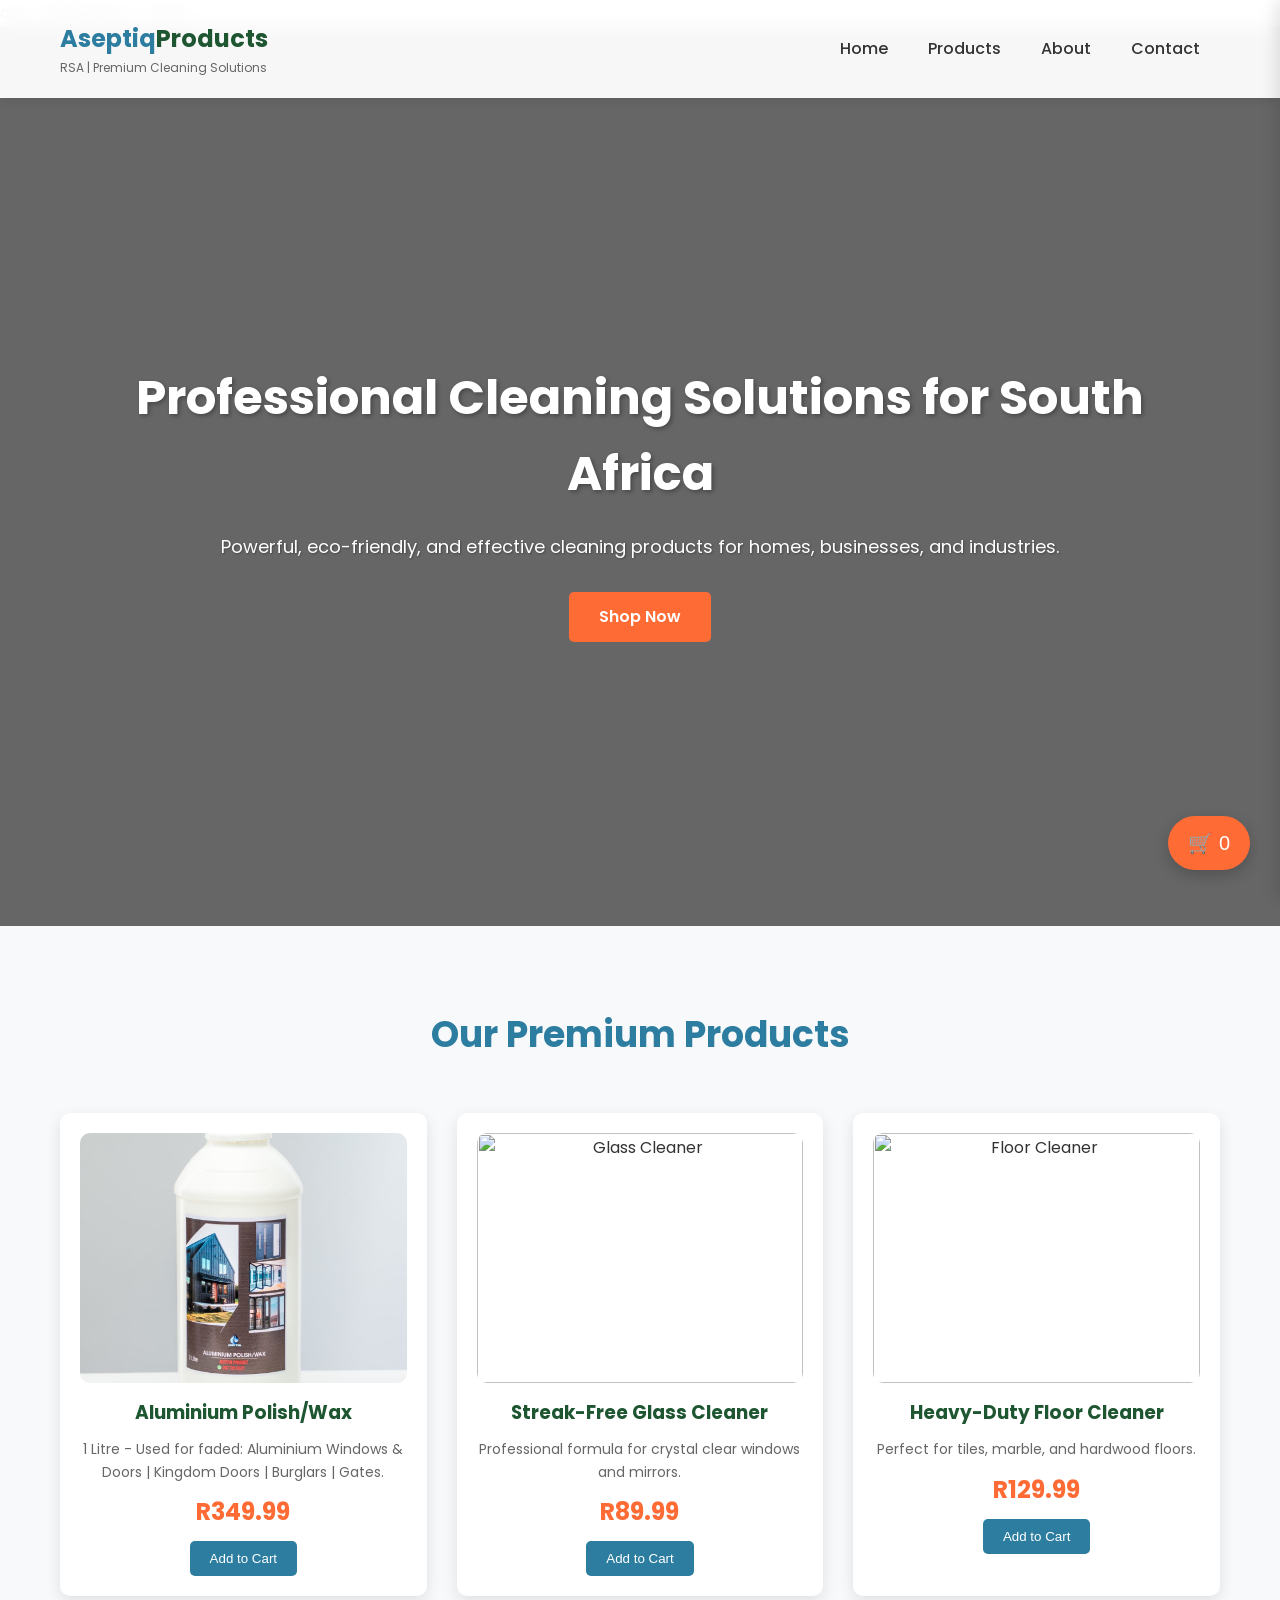
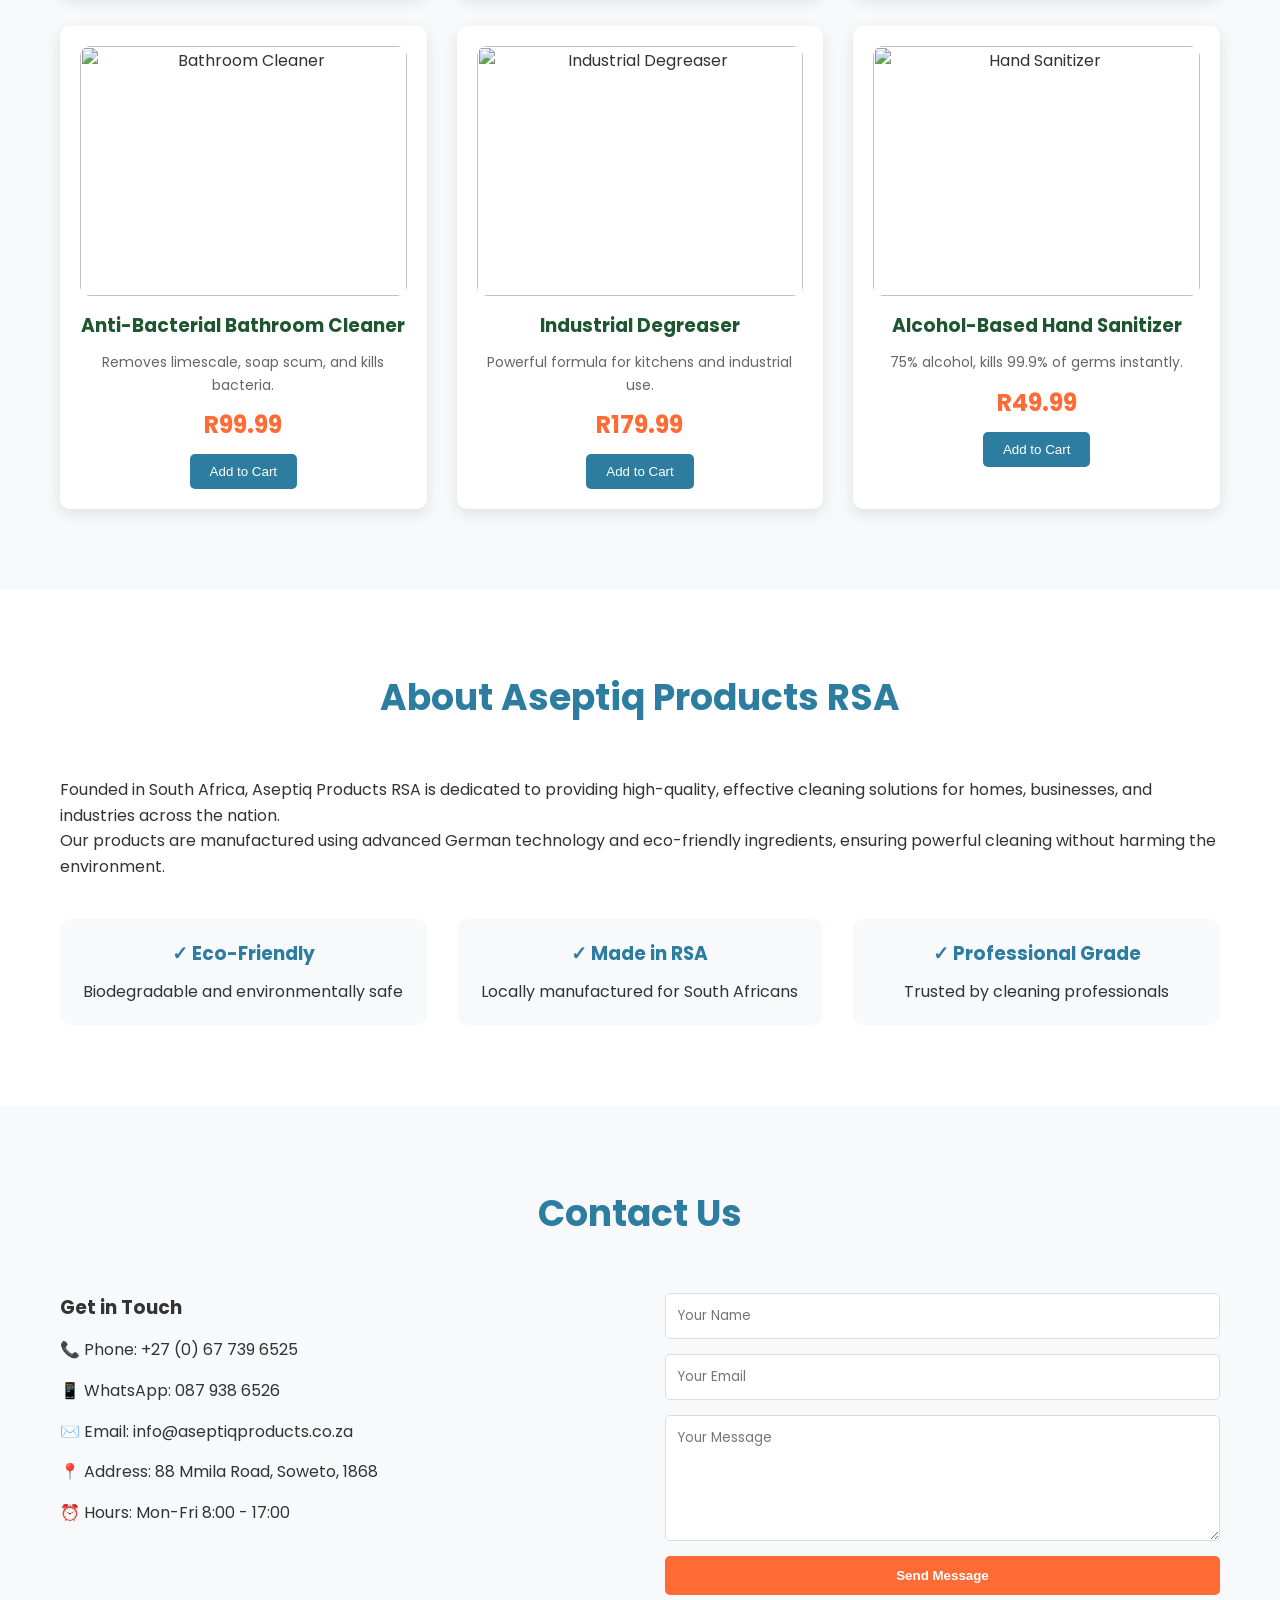
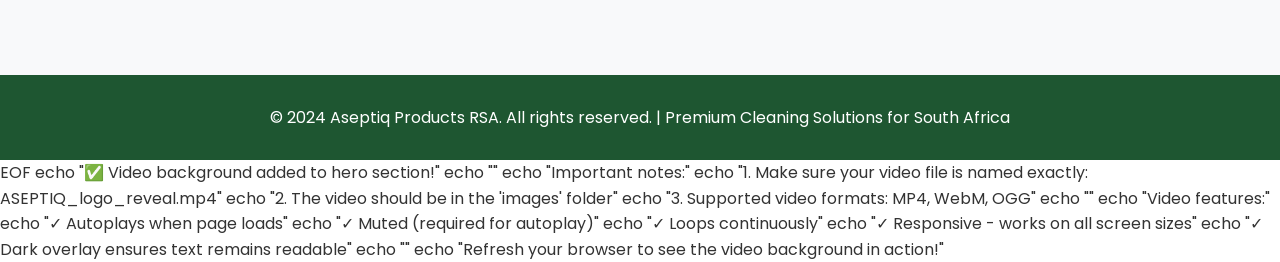
==== aseptiq-cleaning-products/index.html @ 5d4a0654 "Initial commit: Aseptiq Products RSA website with video background and shopping cart" ====
cat > index.html << 'EOF'
<!DOCTYPE html>
<html lang="en">
<head>
    <meta charset="UTF-8">
    <meta name="viewport" content="width=device-width, initial-scale=1.0">
    <title>Aseptiq Products RSA - Premium Cleaning Solutions</title>
    <link rel="stylesheet" href="css/style.css">
    <link href="https://fonts.googleapis.com/css2?family=Poppins:wght@300;400;500;600;700&display=swap" rel="stylesheet">
</head>
<body>
    <!-- Header -->
    <header>
        <div class="container">
            <div class="logo">
                <h1>Aseptiq<span>Products</span></h1>
                <p class="tagline">RSA | Premium Cleaning Solutions</p>
            </div>
            <nav>
                <ul>
                    <li><a href="#home">Home</a></li>
                    <li><a href="#products">Products</a></li>
                    <li><a href="#about">About</a></li>
                    <li><a href="#contact">Contact</a></li>
                </ul>
            </nav>
        </div>
    </header>

    <!-- Hero Section with Video Background -->
    <section id="home" class="hero">
        <video autoplay muted loop playsinline class="hero-video">
            <source src="images/ASEPTIQ_logo_reveal.mp4" type="video/mp4">
            Your browser does not support the video tag.
        </video>
        <div class="hero-overlay"></div>
        <div class="container">
            <div class="hero-content">
                <h2>Professional Cleaning Solutions for South Africa</h2>
                <p>Powerful, eco-friendly, and effective cleaning products for homes, businesses, and industries.</p>
                <a href="#products" class="btn-primary">Shop Now</a>
            </div>
        </div>
    </section>

    <!-- Products Section -->
    <section id="products" class="products">
        <div class="container">
            <h2 class="section-title">Our Premium Products</h2>
            <div class="product-grid">
                <div class="product-card">
                    <div class="product-image">
                        <img src="images/Alluminium_Polish.jpeg" alt="Aluminium Polish/Wax - 1 Litre">
                    </div>
                    <h3>Aluminium Polish/Wax</h3>
                    <p>1 Litre - Used for faded: Aluminium Windows & Doors | Kingdom Doors | Burglars | Gates.</p>
                    <div class="price">R349.99</div>
                    <button class="btn-add" onclick="addToCart('Aluminium Polish/Wax', 349.99)">Add to Cart</button>
                </div>

                <div class="product-card">
                    <div class="product-image">
                        <img src="https://via.placeholder.com/300x300/2c7da0/ffffff?text=Glass+Cleaner" alt="Glass Cleaner">
                    </div>
                    <h3>Streak-Free Glass Cleaner</h3>
                    <p>Professional formula for crystal clear windows and mirrors.</p>
                    <div class="price">R89.99</div>
                    <button class="btn-add" onclick="addToCart('Streak-Free Glass Cleaner', 89.99)">Add to Cart</button>
                </div>

                <div class="product-card">
                    <div class="product-image">
                        <img src="https://via.placeholder.com/300x300/2c7da0/ffffff?text=Floor+Cleaner" alt="Floor Cleaner">
                    </div>
                    <h3>Heavy-Duty Floor Cleaner</h3>
                    <p>Perfect for tiles, marble, and hardwood floors.</p>
                    <div class="price">R129.99</div>
                    <button class="btn-add" onclick="addToCart('Heavy-Duty Floor Cleaner', 129.99)">Add to Cart</button>
                </div>

                <div class="product-card">
                    <div class="product-image">
                        <img src="https://via.placeholder.com/300x300/2c7da0/ffffff?text=Bathroom+Cleaner" alt="Bathroom Cleaner">
                    </div>
                    <h3>Anti-Bacterial Bathroom Cleaner</h3>
                    <p>Removes limescale, soap scum, and kills bacteria.</p>
                    <div class="price">R99.99</div>
                    <button class="btn-add" onclick="addToCart('Anti-Bacterial Bathroom Cleaner', 99.99)">Add to Cart</button>
                </div>

                <div class="product-card">
                    <div class="product-image">
                        <img src="https://via.placeholder.com/300x300/2c7da0/ffffff?text=Industrial+Degreaser" alt="Industrial Degreaser">
                    </div>
                    <h3>Industrial Degreaser</h3>
                    <p>Powerful formula for kitchens and industrial use.</p>
                    <div class="price">R179.99</div>
                    <button class="btn-add" onclick="addToCart('Industrial Degreaser', 179.99)">Add to Cart</button>
                </div>

                <div class="product-card">
                    <div class="product-image">
                        <img src="https://via.placeholder.com/300x300/2c7da0/ffffff?text=Hand+Sanitizer" alt="Hand Sanitizer">
                    </div>
                    <h3>Alcohol-Based Hand Sanitizer</h3>
                    <p>75% alcohol, kills 99.9% of germs instantly.</p>
                    <div class="price">R49.99</div>
                    <button class="btn-add" onclick="addToCart('Alcohol-Based Hand Sanitizer', 49.99)">Add to Cart</button>
                </div>
            </div>
        </div>
    </section>

    <!-- Cart Sidebar -->
    <div id="cartSidebar" class="cart-sidebar">
        <div class="cart-header">
            <h3>Shopping Cart</h3>
            <button class="close-cart" onclick="toggleCart()">&times;</button>
        </div>
        <div id="cartItems" class="cart-items"></div>
        <div class="cart-footer">
            <div class="cart-total">
                <strong>Total:</strong> <span id="cartTotal">R0.00</span>
            </div>
            <button class="btn-checkout" onclick="checkout()">Checkout</button>
        </div>
    </div>

    <div id="cartOverlay" class="cart-overlay" onclick="toggleCart()"></div>

    <button class="cart-icon" onclick="toggleCart()">
        🛒 <span id="cartCount">0</span>
    </button>

    <!-- About Section -->
    <section id="about" class="about">
        <div class="container">
            <h2 class="section-title">About Aseptiq Products RSA</h2>
            <div class="about-content">
                <p>Founded in South Africa, Aseptiq Products RSA is dedicated to providing high-quality, effective cleaning solutions for homes, businesses, and industries across the nation.</p>
                <p>Our products are manufactured using advanced German technology and eco-friendly ingredients, ensuring powerful cleaning without harming the environment.</p>
                <div class="features">
                    <div class="feature">
                        <h3>✓ Eco-Friendly</h3>
                        <p>Biodegradable and environmentally safe</p>
                    </div>
                    <div class="feature">
                        <h3>✓ Made in RSA</h3>
                        <p>Locally manufactured for South Africans</p>
                    </div>
                    <div class="feature">
                        <h3>✓ Professional Grade</h3>
                        <p>Trusted by cleaning professionals</p>
                    </div>
                </div>
            </div>
        </div>
    </section>

    <!-- Contact Section -->
    <section id="contact" class="contact">
        <div class="container">
            <h2 class="section-title">Contact Us</h2>
            <div class="contact-content">
                <div class="contact-info">
                    <h3>Get in Touch</h3>
                    <p>📞 Phone: +27 (0) 67 739 6525</p>
                    <p>📱 WhatsApp: 087 938 6526</p>
                    <p>✉️ Email: info@aseptiqproducts.co.za</p>
                    <p>📍 Address: 88 Mmila Road, Soweto, 1868</p>
                    <p>⏰ Hours: Mon-Fri 8:00 - 17:00</p>
                </div>
                <form class="contact-form" id="contactForm">
                    <input type="text" placeholder="Your Name" required>
                    <input type="email" placeholder="Your Email" required>
                    <textarea placeholder="Your Message" rows="5" required></textarea>
                    <button type="submit" class="btn-primary">Send Message</button>
                </form>
            </div>
        </div>
    </section>

    <!-- Footer -->
    <footer>
        <div class="container">
            <p>&copy; 2024 Aseptiq Products RSA. All rights reserved. | Premium Cleaning Solutions for South Africa</p>
        </div>
    </footer>

    <script src="js/main.js"></script>
</body>
</html>
EOF

echo "✅ Video background added to hero section!"
echo ""
echo "Important notes:"
echo "1. Make sure your video file is named exactly: ASEPTIQ_logo_reveal.mp4"
echo "2. The video should be in the 'images' folder"
echo "3. Supported video formats: MP4, WebM, OGG"
echo ""
echo "Video features:"
echo "✓ Autoplays when page loads"
echo "✓ Muted (required for autoplay)"
echo "✓ Loops continuously"
echo "✓ Responsive - works on all screen sizes"
echo "✓ Dark overlay ensures text remains readable"
echo ""
echo "Refresh your browser to see the video background in action!"
---- aseptiq-cleaning-products/css/style.css ----
* {
    margin: 0;
    padding: 0;
    box-sizing: border-box;
}

body {
    font-family: 'Poppins', sans-serif;
    line-height: 1.6;
    color: #333;
}

.container {
    max-width: 1200px;
    margin: 0 auto;
    padding: 0 20px;
}

/* Header */
header {
    background: rgba(255, 255, 255, 0.95);
    box-shadow: 0 2px 10px rgba(0,0,0,0.1);
    position: fixed;
    width: 100%;
    top: 0;
    z-index: 1000;
    backdrop-filter: blur(10px);
}

header .container {
    display: flex;
    justify-content: space-between;
    align-items: center;
    padding: 20px;
}

.logo h1 {
    font-size: 24px;
    color: #2c7da0;
}

.logo h1 span {
    color: #1e5631;
}

.tagline {
    font-size: 12px;
    color: #666;
}

nav ul {
    display: flex;
    list-style: none;
}

nav ul li a {
    padding: 10px 20px;
    text-decoration: none;
    color: #333;
    font-weight: 500;
    transition: color 0.3s;
}

nav ul li a:hover {
    color: #2c7da0;
}

/* Hero Section with Video Background */
.hero {
    position: relative;
    color: white;
    padding: 150px 0 100px;
    text-align: center;
    overflow: hidden;
    min-height: 100vh;
    display: flex;
    align-items: center;
}

.hero-video {
    position: absolute;
    top: 0;
    left: 0;
    width: 100%;
    height: 100%;
    object-fit: cover;
    z-index: -2;
}

.hero-overlay {
    position: absolute;
    top: 0;
    left: 0;
    width: 100%;
    height: 100%;
    background: rgba(0, 0, 0, 0.6);
    z-index: -1;
}

.hero .container {
    position: relative;
    z-index: 1;
}

.hero h2 {
    font-size: 48px;
    margin-bottom: 20px;
    text-shadow: 2px 2px 4px rgba(0,0,0,0.3);
}

.hero p {
    font-size: 18px;
    margin-bottom: 30px;
    text-shadow: 1px 1px 2px rgba(0,0,0,0.3);
}

.btn-primary {
    display: inline-block;
    padding: 12px 30px;
    background: #ff6b35;
    color: white;
    text-decoration: none;
    border-radius: 5px;
    transition: background 0.3s, transform 0.2s;
    border: none;
    cursor: pointer;
    font-weight: 600;
}

.btn-primary:hover {
    background: #ff5722;
    transform: scale(1.05);
}

/* Products Section */
.products {
    padding: 80px 0;
    background: #f8f9fa;
}

.section-title {
    text-align: center;
    font-size: 36px;
    margin-bottom: 50px;
    color: #2c7da0;
}

.product-grid {
    display: grid;
    grid-template-columns: repeat(auto-fit, minmax(300px, 1fr));
    gap: 30px;
}

.product-card {
    background: white;
    border-radius: 10px;
    overflow: hidden;
    box-shadow: 0 5px 15px rgba(0,0,0,0.1);
    transition: transform 0.3s;
    text-align: center;
    padding: 20px;
}

.product-card:hover {
    transform: translateY(-5px);
}

.product-image img {
    width: 100%;
    height: 250px;
    object-fit: cover;
    border-radius: 10px;
}

.product-card h3 {
    margin: 15px 0 10px;
    color: #1e5631;
}

.product-card p {
    color: #666;
    font-size: 14px;
}

.price {
    font-size: 24px;
    color: #ff6b35;
    font-weight: bold;
    margin: 10px 0;
}

.btn-add {
    background: #2c7da0;
    color: white;
    border: none;
    padding: 10px 20px;
    border-radius: 5px;
    cursor: pointer;
    transition: background 0.3s;
}

.btn-add:hover {
    background: #1e5631;
}

/* Cart Sidebar */
.cart-icon {
    position: fixed;
    bottom: 30px;
    right: 30px;
    background: #ff6b35;
    color: white;
    border: none;
    padding: 15px 20px;
    border-radius: 50px;
    cursor: pointer;
    font-size: 20px;
    z-index: 1001;
    box-shadow: 0 5px 15px rgba(0,0,0,0.2);
    transition: transform 0.2s;
}

.cart-icon:hover {
    transform: scale(1.1);
}

.cart-sidebar {
    position: fixed;
    top: 0;
    right: -400px;
    width: 400px;
    height: 100%;
    background: white;
    box-shadow: -5px 0 15px rgba(0,0,0,0.1);
    z-index: 1002;
    transition: right 0.3s;
    display: flex;
    flex-direction: column;
}

.cart-sidebar.active {
    right: 0;
}

.cart-overlay {
    position: fixed;
    top: 0;
    left: 0;
    width: 100%;
    height: 100%;
    background: rgba(0,0,0,0.5);
    z-index: 1001;
    display: none;
}

.cart-overlay.active {
    display: block;
}

.cart-header {
    padding: 20px;
    border-bottom: 1px solid #ddd;
    display: flex;
    justify-content: space-between;
    align-items: center;
}

.close-cart {
    background: none;
    border: none;
    font-size: 30px;
    cursor: pointer;
    transition: transform 0.2s;
}

.close-cart:hover {
    transform: scale(1.2);
}

.cart-items {
    flex: 1;
    overflow-y: auto;
    padding: 20px;
}

.cart-item {
    display: flex;
    justify-content: space-between;
    align-items: center;
    padding: 10px 0;
    border-bottom: 1px solid #eee;
}

.cart-footer {
    padding: 20px;
    border-top: 1px solid #ddd;
}

.cart-total {
    font-size: 18px;
    margin-bottom: 15px;
}

.btn-checkout {
    width: 100%;
    background: #1e5631;
    color: white;
    border: none;
    padding: 12px;
    border-radius: 5px;
    cursor: pointer;
    font-size: 16px;
    transition: background 0.3s;
}

.btn-checkout:hover {
    background: #0e3d20;
}

/* About Section */
.about {
    padding: 80px 0;
    background: white;
}

.features {
    display: grid;
    grid-template-columns: repeat(auto-fit, minmax(250px, 1fr));
    gap: 30px;
    margin-top: 40px;
}

.feature {
    text-align: center;
    padding: 20px;
    background: #f8f9fa;
    border-radius: 10px;
    transition: transform 0.3s;
}

.feature:hover {
    transform: translateY(-5px);
}

.feature h3 {
    color: #2c7da0;
    margin-bottom: 10px;
}

/* Contact Section */
.contact {
    padding: 80px 0;
    background: #f8f9fa;
}

.contact-content {
    display: grid;
    grid-template-columns: 1fr 1fr;
    gap: 50px;
}

.contact-info p {
    margin: 15px 0;
    font-size: 16px;
}

.contact-form {
    display: flex;
    flex-direction: column;
    gap: 15px;
}

.contact-form input,
.contact-form textarea {
    padding: 12px;
    border: 1px solid #ddd;
    border-radius: 5px;
    font-family: inherit;
    transition: border-color 0.3s;
}

.contact-form input:focus,
.contact-form textarea:focus {
    outline: none;
    border-color: #2c7da0;
}

/* Footer */
footer {
    background: #1e5631;
    color: white;
    text-align: center;
    padding: 30px 0;
}

/* Responsive */
@media (max-width: 768px) {
    header .container {
        flex-direction: column;
    }
    
    nav ul {
        margin-top: 15px;
    }
    
    .hero h2 {
        font-size: 32px;
    }
    
    .hero p {
        font-size: 16px;
    }
    
    .hero {
        padding: 120px 0 80px;
    }
    
    .contact-content {
        grid-template-columns: 1fr;
    }
    
    .cart-sidebar {
        width: 100%;
        right: -100%;
    }
    
    .section-title {
        font-size: 28px;
    }
}
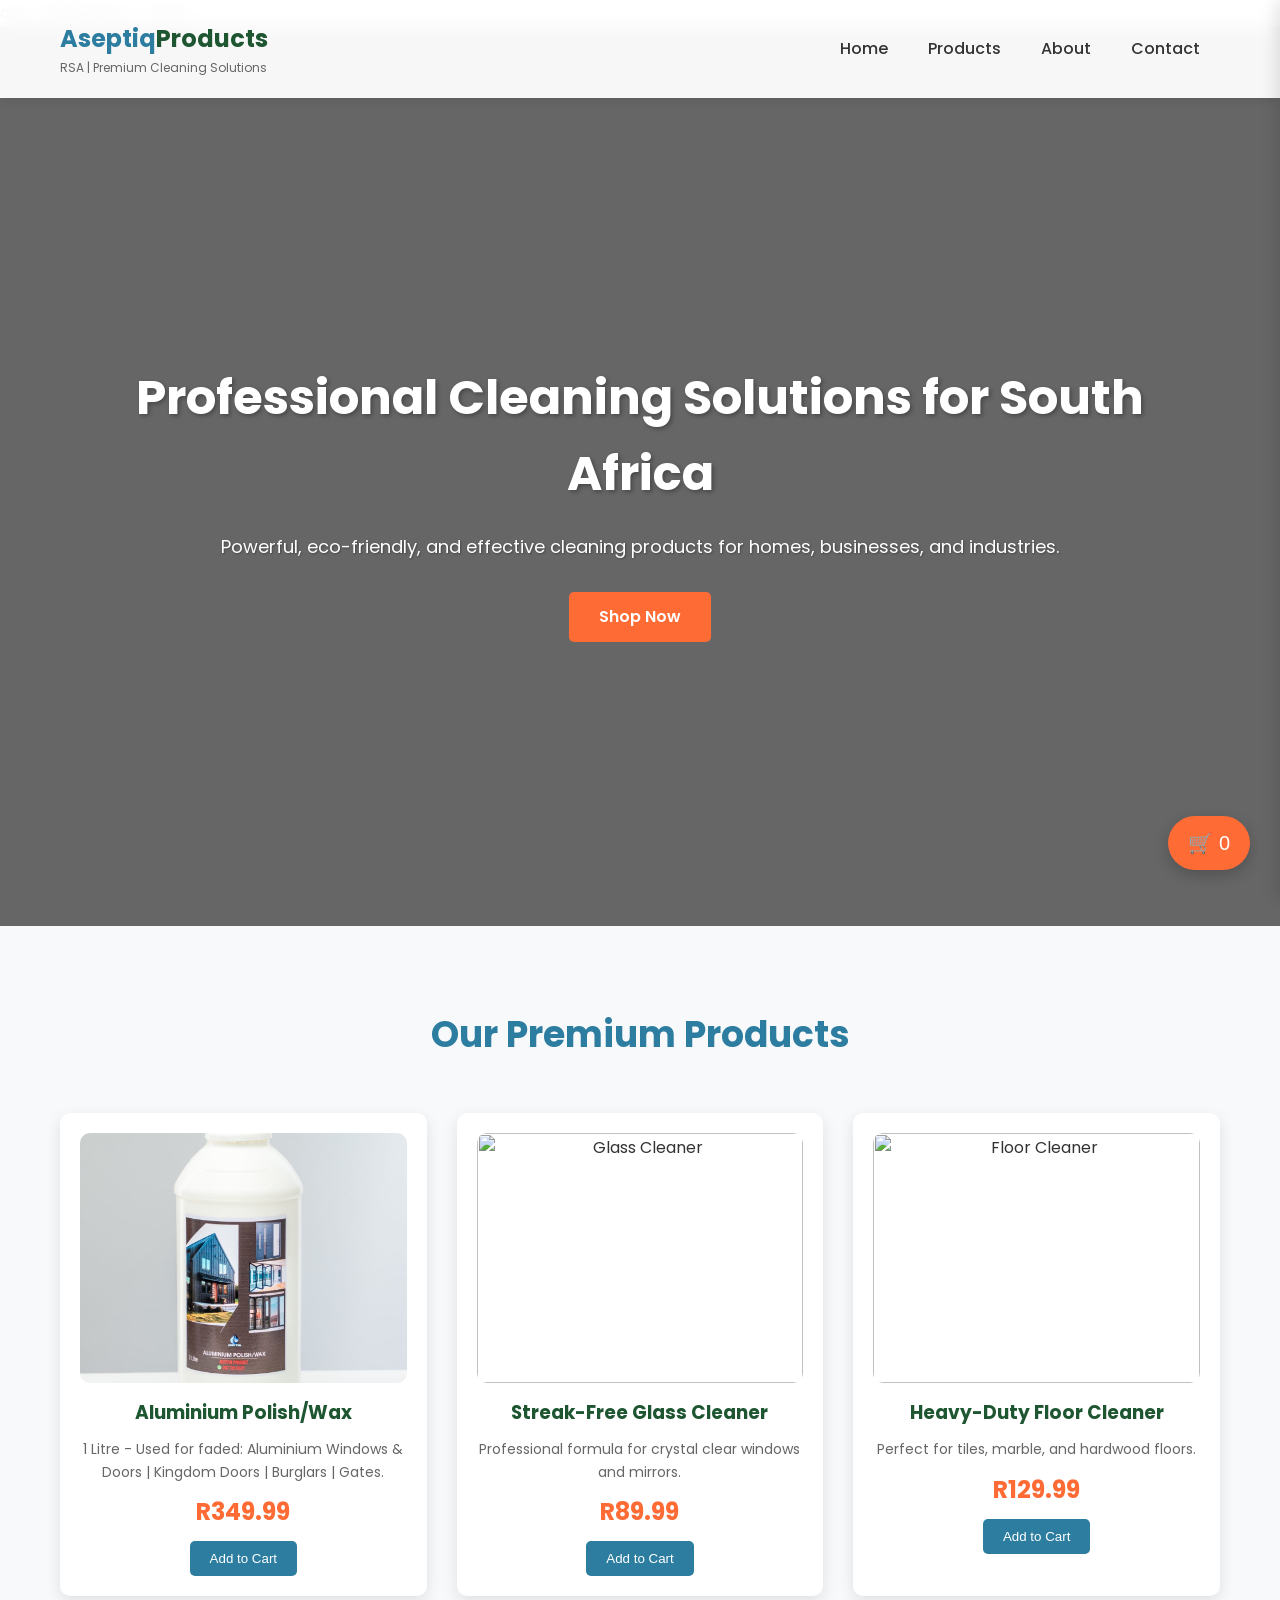
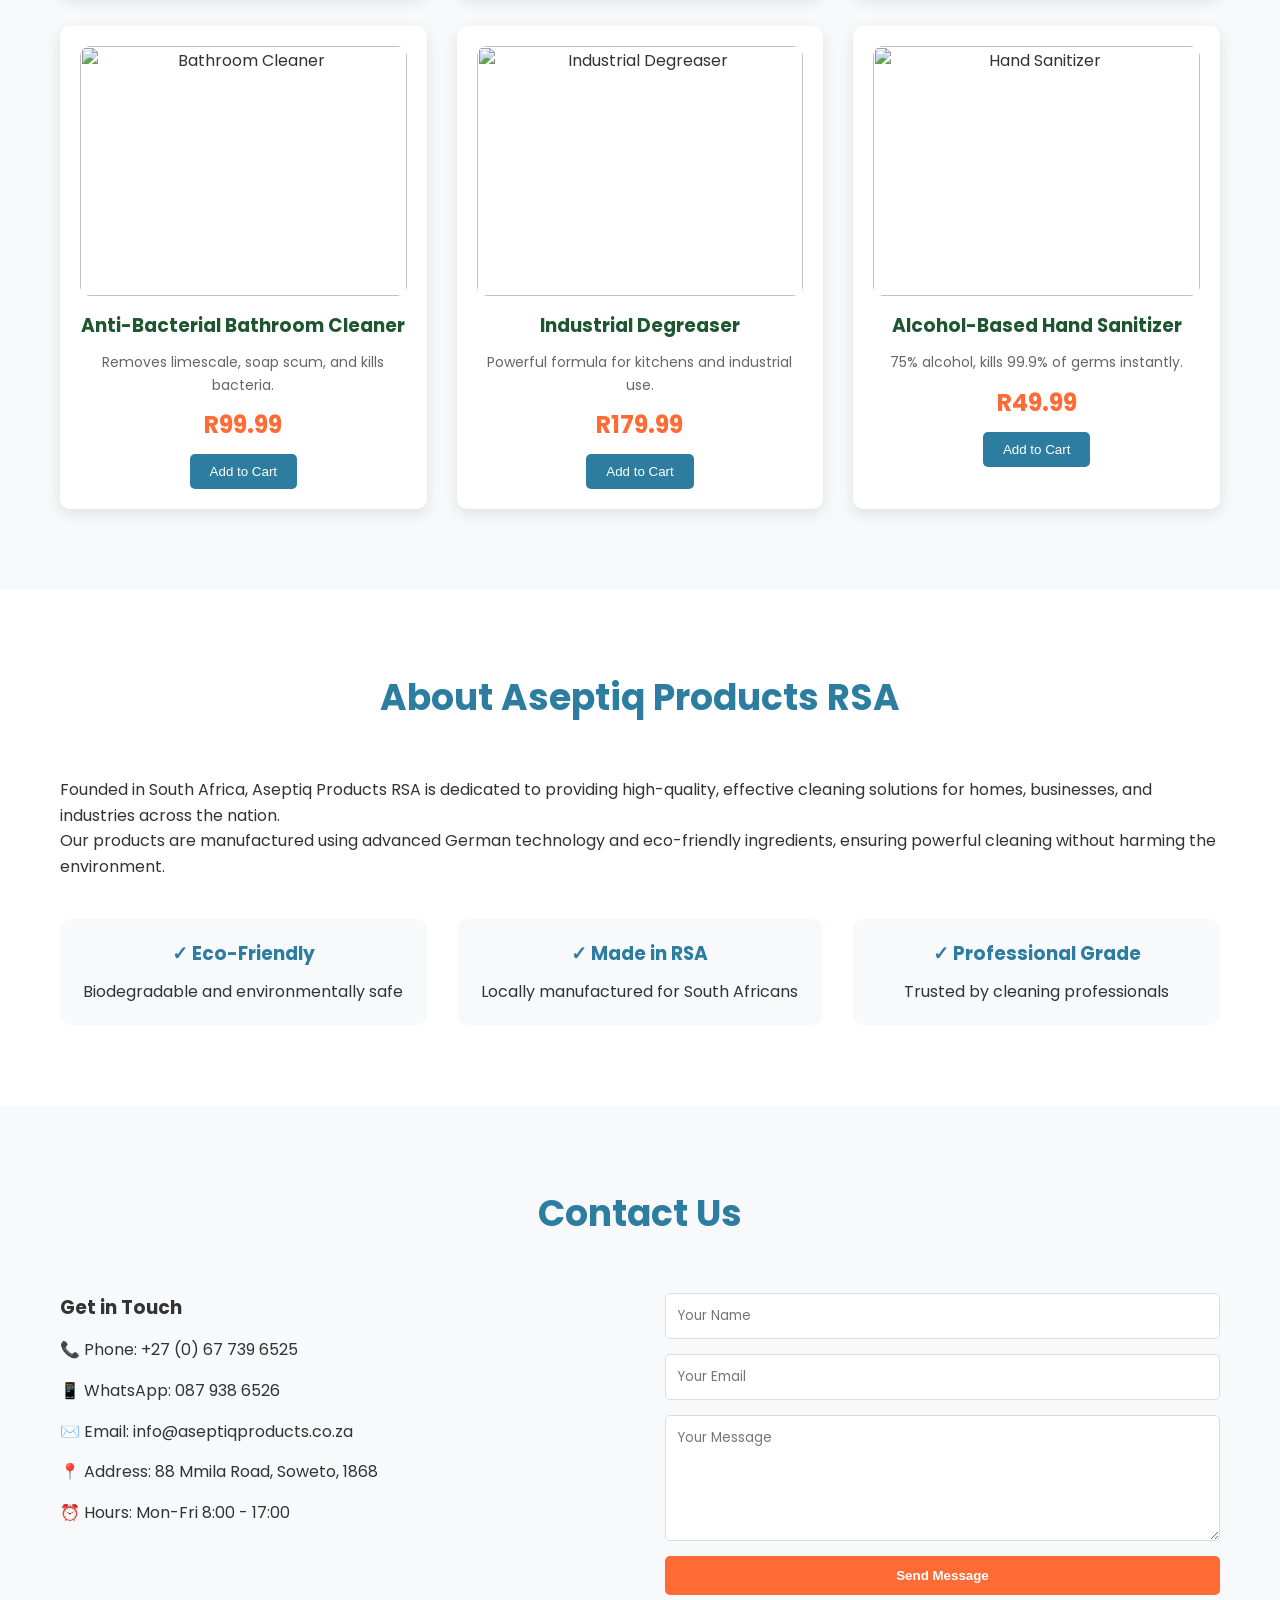
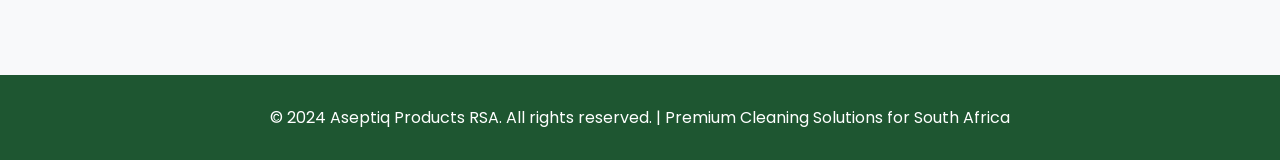
==== commit 7764c7bf: "Add AI assistant chatbot for product recommendations and cleaning advice" ====
--- a/aseptiq-cleaning-products/index.html
+++ b/aseptiq-cleaning-products/index.html
@@ -189,21 +189,4 @@
 
     <script src="js/main.js"></script>
 </body>
-</html>
-EOF
-
-echo "✅ Video background added to hero section!"
-echo ""
-echo "Important notes:"
-echo "1. Make sure your video file is named exactly: ASEPTIQ_logo_reveal.mp4"
-echo "2. The video should be in the 'images' folder"
-echo "3. Supported video formats: MP4, WebM, OGG"
-echo ""
-echo "Video features:"
-echo "✓ Autoplays when page loads"
-echo "✓ Muted (required for autoplay)"
-echo "✓ Loops continuously"
-echo "✓ Responsive - works on all screen sizes"
-echo "✓ Dark overlay ensures text remains readable"
-echo ""
-echo "Refresh your browser to see the video background in action!"+</html>
